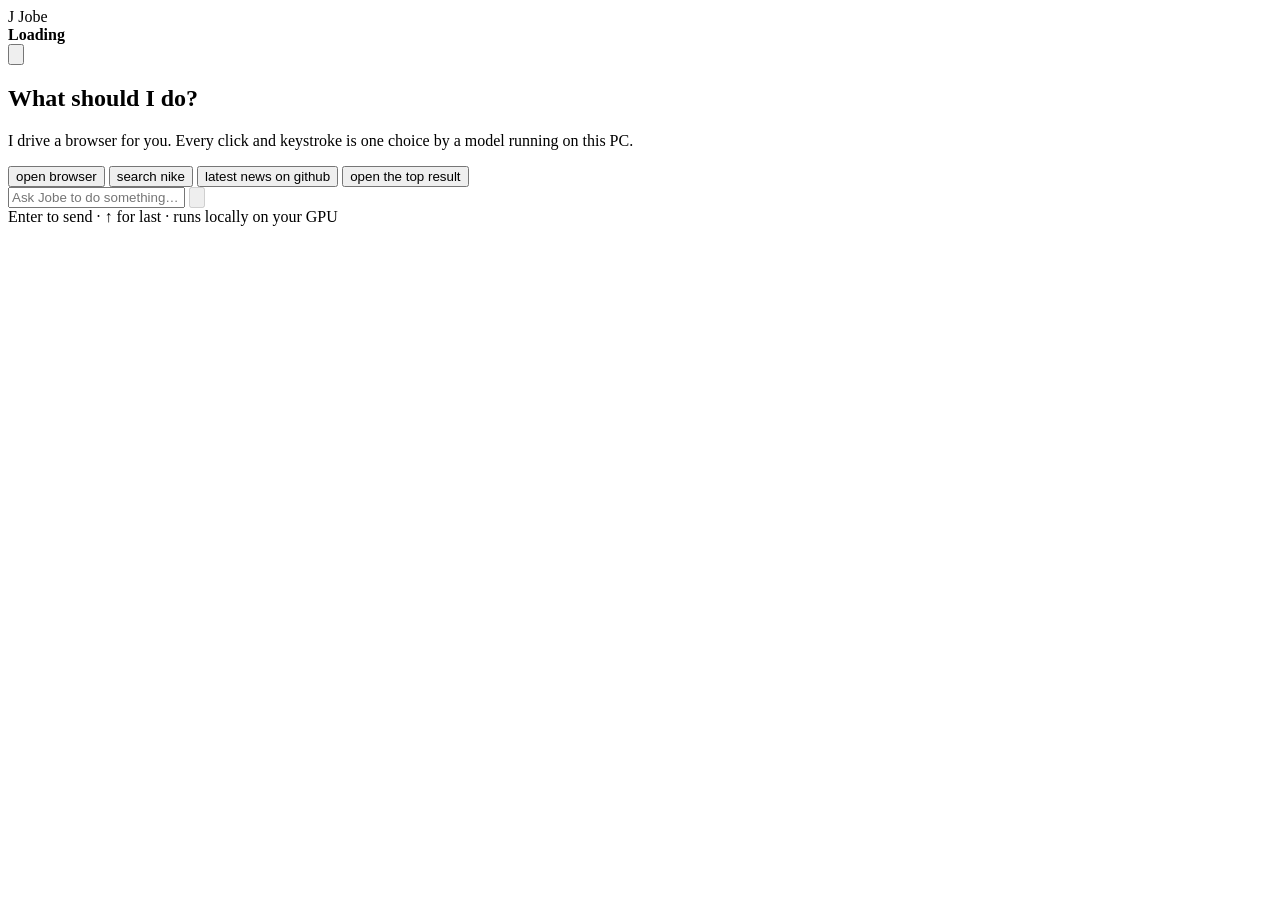
==== src/jobe/browse/static/index.html @ 74af7a7b "feat(browse): a chat window that drives a real browser through Jobe One process holds the model, an " ====
<!doctype html>
<html lang="en">
<head>
<meta charset="utf-8">
<meta name="viewport" content="width=device-width, initial-scale=1">
<title>Jobe</title>
<link rel="stylesheet" href="/static/style.css">
<script>window.JOBE_TOKEN = "__TOKEN__";</script>
</head>
<body>
<div class="app">
  <header class="bar">
    <div class="brand">
      <span class="mark" aria-hidden="true">J</span>
      <span class="name">Jobe</span>
    </div>
    <span class="pill" id="status" data-phase="loading"><i></i><b>Loading</b></span>
    <div class="spacer"></div>
    <button class="icon" id="pin" title="Keep on top" aria-label="Keep on top" aria-pressed="true">
      <svg viewBox="0 0 24 24" aria-hidden="true"><path d="M12 17v5"/><path d="M9 10.76a2 2 0 0 1-1.11 1.79l-1.78.9A2 2 0 0 0 5 15.24V16a1 1 0 0 0 1 1h12a1 1 0 0 0 1-1v-.76a2 2 0 0 0-1.11-1.79l-1.78-.9A2 2 0 0 1 15 10.76V7a1 1 0 0 1 1-1 2 2 0 0 0 0-4H8a2 2 0 0 0 0 4 1 1 0 0 1 1 1z"/></svg>
    </button>
  </header>

  <main class="feed" id="feed" aria-live="polite">
    <section class="empty" id="empty">
      <h1>What should I do?</h1>
      <p>I drive a browser for you. Every click and keystroke is one choice by a model running on this PC.</p>
      <div class="chips" id="suggest">
        <button data-say="open browser">open browser</button>
        <button data-say="search nike">search nike</button>
        <button data-say="search for the latest news on github">latest news on github</button>
        <button data-say="open the top result">open the top result</button>
      </div>
    </section>
  </main>

  <footer class="composer">
    <form id="form" autocomplete="off">
      <input id="input" type="text" placeholder="Ask Jobe to do something…" aria-label="Message" maxlength="500">
      <button type="button" class="stop" id="stop" hidden aria-label="Stop">
        <svg viewBox="0 0 24 24" aria-hidden="true"><rect x="6" y="6" width="12" height="12" rx="2"/></svg>
      </button>
      <button type="submit" class="send" id="send" aria-label="Send" disabled>
        <svg viewBox="0 0 24 24" aria-hidden="true"><path d="M12 19V5"/><path d="m5 12 7-7 7 7"/></svg>
      </button>
    </form>
    <div class="hint" id="hint">Enter to send · ↑ for last · runs locally on your GPU</div>
  </footer>
</div>
<script src="/static/app.js"></script>
</body>
</html>
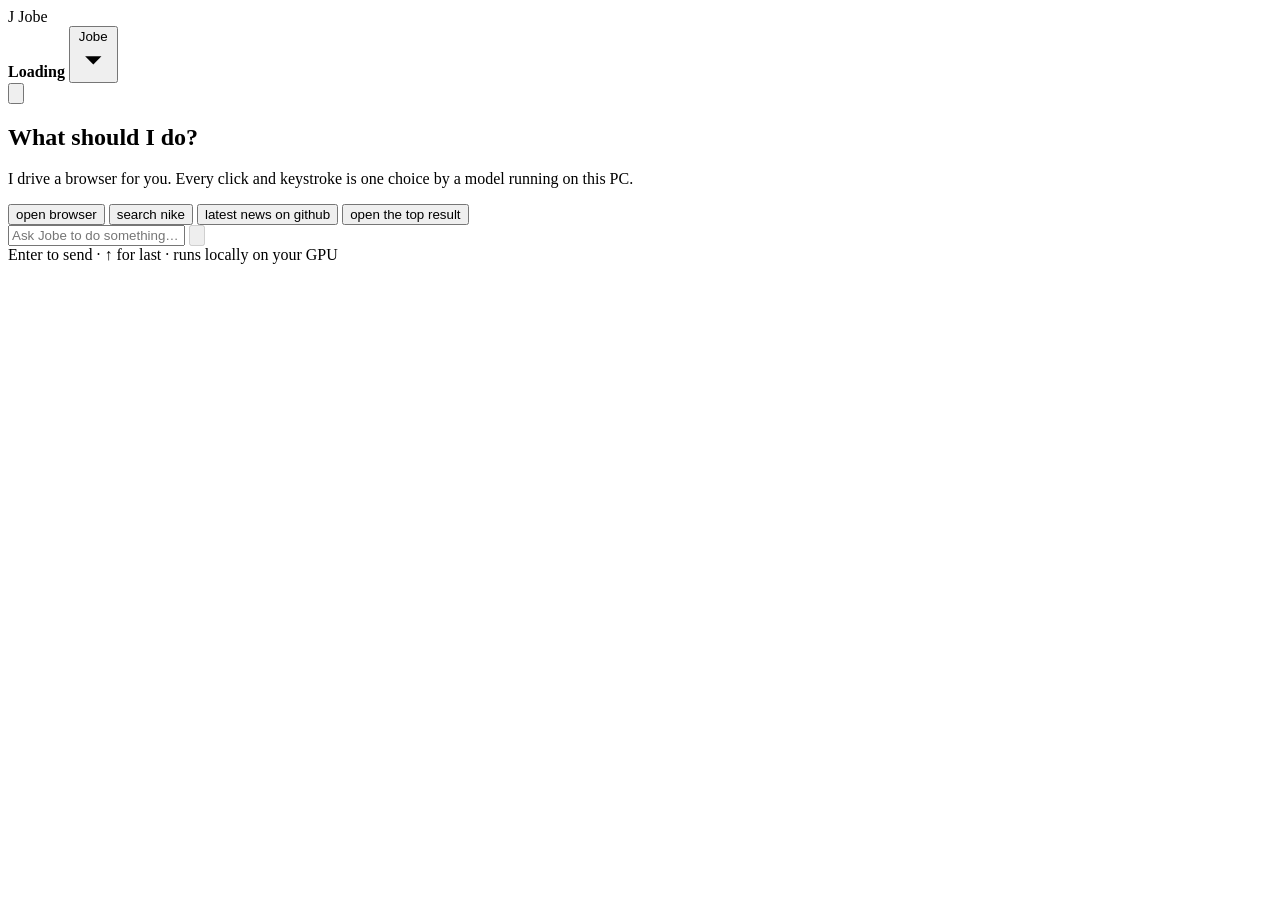
==== commit 1ad22950: "feat(browse): swap Jobe for a hosted model from the chat window The header's model button answers ev" ====
--- a/src/jobe/browse/static/index.html
+++ b/src/jobe/browse/static/index.html
@@ -15,6 +15,24 @@
       <span class="name">Jobe</span>
     </div>
     <span class="pill" id="status" data-phase="loading"><i></i><b>Loading</b></span>
+    <button class="brain" id="brain" aria-haspopup="true" aria-expanded="false" aria-controls="brainMenu"
+            title="What answers Jobe's questions">
+      <span id="brainName">Jobe</span>
+      <svg viewBox="0 0 24 24" aria-hidden="true"><path d="m6 9 6 6 6-6"/></svg>
+    </button>
+    <div class="menu" id="brainMenu" hidden>
+      <button class="menu-item" type="button" data-brain="local">
+        <b>Jobe</b><span>Qwen3.5-4B on this PC</span>
+      </button>
+      <form class="menu-form" id="remoteForm" autocomplete="off">
+        <label for="remoteModel">Or a hosted model on OpenRouter</label>
+        <div class="row">
+          <input id="remoteModel" placeholder="vendor/model" spellcheck="false">
+          <button class="btn" type="submit">Use</button>
+        </div>
+      </form>
+      <p class="menu-note" id="brainNote"></p>
+    </div>
     <div class="spacer"></div>
     <button class="icon" id="pin" title="Keep on top" aria-label="Keep on top" aria-pressed="true">
       <svg viewBox="0 0 24 24" aria-hidden="true"><path d="M12 17v5"/><path d="M9 10.76a2 2 0 0 1-1.11 1.79l-1.78.9A2 2 0 0 0 5 15.24V16a1 1 0 0 0 1 1h12a1 1 0 0 0 1-1v-.76a2 2 0 0 0-1.11-1.79l-1.78-.9A2 2 0 0 1 15 10.76V7a1 1 0 0 1 1-1 2 2 0 0 0 0-4H8a2 2 0 0 0 0 4 1 1 0 0 1 1 1z"/></svg>
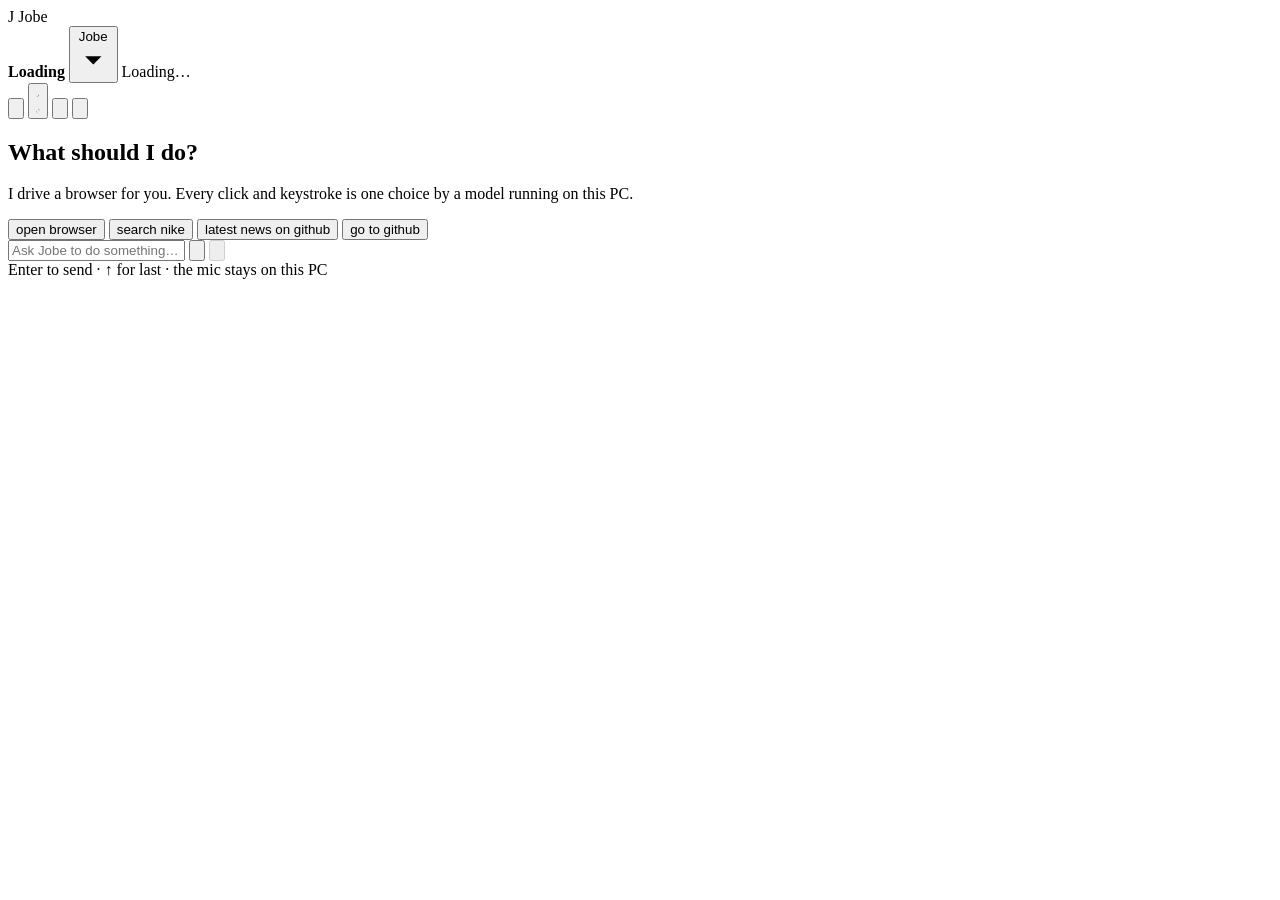
==== commit db212637: "feat(browse): the window's quality-of-life pass - bar, quit, voice, close calls All nine, each check" ====
--- a/src/jobe/browse/static/index.html
+++ b/src/jobe/browse/static/index.html
@@ -8,8 +8,9 @@
 <script>window.JOBE_TOKEN = "__TOKEN__";</script>
 </head>
 <body>
+<!-- Icons are Lucide (ISC licence; see NOTICE), drawn inline so nothing loads from outside. -->
 <div class="app">
-  <header class="bar">
+  <header class="bar" id="bar">
     <div class="brand">
       <span class="mark" aria-hidden="true">J</span>
       <span class="name">Jobe</span>
@@ -33,28 +34,49 @@
       </form>
       <p class="menu-note" id="brainNote"></p>
     </div>
+    <span class="mini-line" id="miniLine" aria-live="polite">Loading…</span>
     <div class="spacer"></div>
+    <button class="icon" id="newchat" title="New chat" aria-label="New chat">
+      <svg viewBox="0 0 24 24" aria-hidden="true"><path d="M12 3H5a2 2 0 0 0-2 2v14a2 2 0 0 0 2 2h14a2 2 0 0 0 2-2v-7"/><path d="M18.375 2.625a1 1 0 0 1 3 3l-9.013 9.014a2 2 0 0 1-.853.505l-2.873.84a.5.5 0 0 1-.62-.62l.84-2.873a2 2 0 0 1 .506-.852z"/></svg>
+    </button>
+    <button class="icon" id="mini" title="Shrink to a bar" aria-label="Shrink to a bar" aria-pressed="false">
+      <svg class="to-mini" viewBox="0 0 24 24" aria-hidden="true"><path d="m14 10 7-7"/><path d="M20 10h-6V4"/><path d="m3 21 7-7"/><path d="M4 14h6v6"/></svg>
+      <svg class="to-full" viewBox="0 0 24 24" aria-hidden="true"><path d="M15 3h6v6"/><path d="m21 3-7 7"/><path d="m3 21 7-7"/><path d="M9 21H3v-6"/></svg>
+    </button>
     <button class="icon" id="pin" title="Keep on top" aria-label="Keep on top" aria-pressed="true">
       <svg viewBox="0 0 24 24" aria-hidden="true"><path d="M12 17v5"/><path d="M9 10.76a2 2 0 0 1-1.11 1.79l-1.78.9A2 2 0 0 0 5 15.24V16a1 1 0 0 0 1 1h12a1 1 0 0 0 1-1v-.76a2 2 0 0 0-1.11-1.79l-1.78-.9A2 2 0 0 1 15 10.76V7a1 1 0 0 1 1-1 2 2 0 0 0 0-4H8a2 2 0 0 0 0 4 1 1 0 0 1 1 1z"/></svg>
     </button>
+    <button class="icon quit" id="quit" title="Quit Jobe - closes the browser and frees the GPU" aria-label="Quit Jobe">
+      <svg viewBox="0 0 24 24" aria-hidden="true"><path d="M12 2v10"/><path d="M18.4 6.6a9 9 0 1 1-12.77.04"/></svg>
+    </button>
   </header>
+
+  <button class="where" id="where" type="button" hidden title="Show the browser">
+    <svg viewBox="0 0 24 24" aria-hidden="true"><circle cx="12" cy="12" r="10"/><path d="M12 2a14.5 14.5 0 0 0 0 20 14.5 14.5 0 0 0 0-20"/><path d="M2 12h20"/></svg>
+    <span id="whereText"></span>
+  </button>
 
   <main class="feed" id="feed" aria-live="polite">
     <section class="empty" id="empty">
       <h1>What should I do?</h1>
       <p>I drive a browser for you. Every click and keystroke is one choice by a model running on this PC.</p>
-      <div class="chips" id="suggest">
+      <div class="chips">
         <button data-say="open browser">open browser</button>
         <button data-say="search nike">search nike</button>
         <button data-say="search for the latest news on github">latest news on github</button>
-        <button data-say="open the top result">open the top result</button>
+        <button data-say="go to github">go to github</button>
       </div>
     </section>
   </main>
 
-  <footer class="composer">
+  <footer class="composer" id="composer">
+    <div class="suggest" id="suggest" aria-label="Suggestions" hidden></div>
     <form id="form" autocomplete="off">
       <input id="input" type="text" placeholder="Ask Jobe to do something…" aria-label="Message" maxlength="500">
+      <button type="button" class="mic" id="mic" title="Speak - click again when you are done" aria-label="Speak"
+              aria-pressed="false">
+        <svg viewBox="0 0 24 24" aria-hidden="true"><path d="M12 19v3"/><path d="M19 10v2a7 7 0 0 1-14 0v-2"/><rect x="9" y="2" width="6" height="13" rx="3"/></svg>
+      </button>
       <button type="button" class="stop" id="stop" hidden aria-label="Stop">
         <svg viewBox="0 0 24 24" aria-hidden="true"><rect x="6" y="6" width="12" height="12" rx="2"/></svg>
       </button>
@@ -62,8 +84,15 @@
         <svg viewBox="0 0 24 24" aria-hidden="true"><path d="M12 19V5"/><path d="m5 12 7-7 7 7"/></svg>
       </button>
     </form>
-    <div class="hint" id="hint">Enter to send · ↑ for last · runs locally on your GPU</div>
+    <div class="hint" id="hint">Enter to send · ↑ for last · the mic stays on this PC</div>
   </footer>
+
+  <div class="off" id="off" hidden>
+    <div>
+      <h2>Jobe is off</h2>
+      <p>The browser is closed and the GPU is free. Double-click Jobe.cmd to start it again.</p>
+    </div>
+  </div>
 </div>
 <script src="/static/app.js"></script>
 </body>
